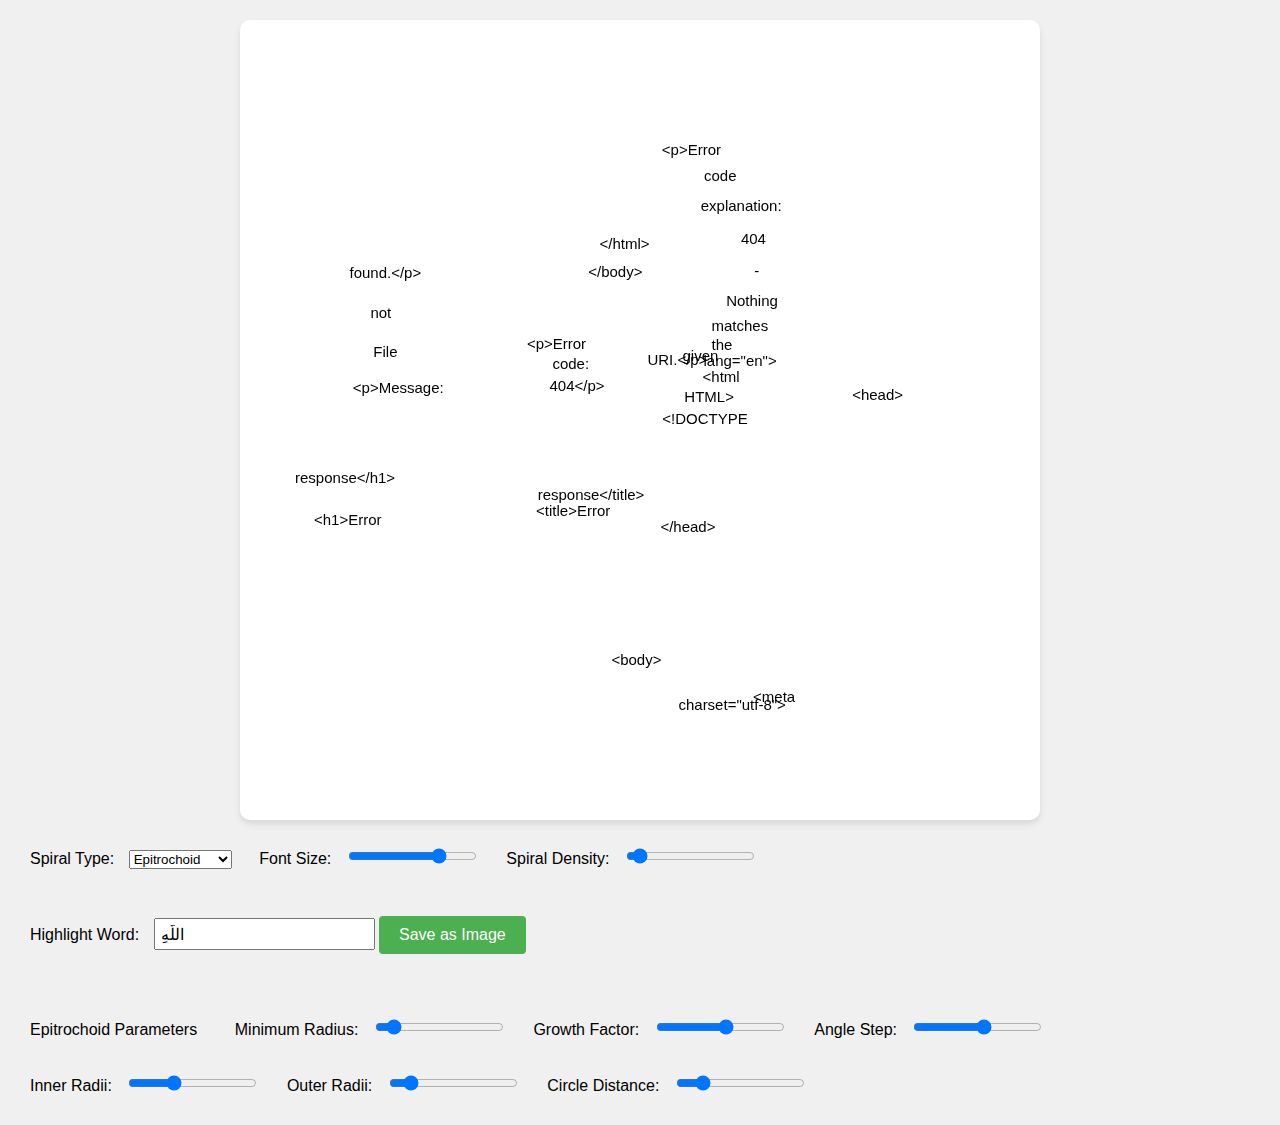
==== index.html @ fbb0de50 "add word highlighter and algorithm parameter controls" ====
<!DOCTYPE html>
<html>
  <head>
    <title>Quranic Text Spiral Visualization</title>
    <meta charset="UTF-8" />
    <meta name="author" content="Bilal Ghalib" />
    <meta name="viewport" content="width=device-width, initial-scale=1.0" />
    <link rel="stylesheet" href="style.css" />
    <script defer src="script.js"></script>
  </head>
  <body>
    <canvas id="canvas" width="800" height="800"></canvas>
    <div class="controls">
      <div>
        <label for="spiralType">Spiral Type:</label>
        <select id="spiralType" class="spiral-type">
          <!-- New three options -->
          <option value="fermat">fermat</option>
          <option value="spheres">Spheres</option>
          <option value="fibonacci">fibonacci</option>
          <!-- --------------- -->
          <option value="logarithmic">Logarithmic</option>
          <option value="archimedean">Archimedean</option>
          <option value="goldenMean">Golden Mean</option>
          <!-- Additional options -->
          <option value="rose">Rose</option>
          <option value="epitrochoid" selected="selected">Epitrochoid</option>
          <option value="hypotrochoid">Hypotrochoid</option>
        </select>
      </div>
      <div>
        <label for="fontSize">Font Size:</label>
        <input
          class="font-size"
          type="range"
          id="fontSize"
          min="1"
          max="20"
          step="1"
          value="15"
        />
      </div>
      <div>
        <label for="spiralDensity">Spiral Density:</label>
        <input
          class="spiral-density"
          type="range"
          id="spiralDensity"
          min="1"
          max="20"
          step="1"
          value="2"
        />
      </div>
      <div>
        <label for="highlightWord">Highlight Word:</label>
        <input
          type="text"
          class="highlight-word"
          id="highlightWord"
          value="اللَّهِ"
        />
        <button id="saveButton" class="save-to">Save as Image</button>
      </div>

      <!-- Rose Spiral Subcontrol -->
      <div class="rose-controls sub-controls" style="display:none;">
        <div>
          <label>Rose Spiral Parameters</label>
        </div>
        <div>
          <label for="roseMinimumRadius">Minimum Radius:</label>
          <input
            class="roseMinimumRadius"
            type="range"
            id="roseMinimumRadius"
            min="0"
            max="500"
            step="25"
            value="50"
          />
        </div>
        <div>
          <label for="roseGrowthFactor">Growth Factor:</label>
          <input
            class="roseGrowthFactor"
            type="range"
            id="roseGrowthFactor"
            min="0.001"
            max="0.01"
            step="0.001"
            value="0.006"
          />
        </div>
        <div>
          <label for="roseAngleStep">Angle Step:</label>
          <input
            class="roseAngleStep"
            type="range"
            id="roseAngleStep"
            min="0.001"
            max="0.01"
            step="0.001"
            value="0.006"
          />
        </div>
        <div>
          <label for="rosePetalCount">Petal Count:</label>
          <input
            class="rosePetalCount"
            type="range"
            id="rosePetalCount"
            min="1"
            max="10"
            step="1"
            value="4"
          />
        </div>
      </div>
      <!-- --------------- -->

      <!-- Epitrochoid Subcontrol -->
      <div class="epitrochoid-controls sub-controls" style="display:none;">
        <div>
          <label>Epitrochoid Parameters</label>
        </div>
        <div>
          <label for="epitrochoidMinimumRadius">Minimum Radius:</label>
          <input
            class="epitrochoidMinimumRadius"
            type="range"
            id="epitrochoidMinimumRadius"
            min="0"
            max="500"
            step="25"
            value="50"
          />
        </div>
        <div>
          <label for="epitrochoidGrowthFactor">Growth Factor:</label>
          <input
            class="epitrochoidGrowthFactor"
            type="range"
            id="epitrochoidGrowthFactor"
            min="0.001"
            max="0.01"
            step="0.001"
            value="0.006"
          />
        </div>
        <div>
          <label for="epitrochoidAngleStep">Angle Step:</label>
          <input
            class="epitrochoidAngleStep"
            type="range"
            id="epitrochoidAngleStep"
            min="0.001"
            max="0.01"
            step="0.001"
            value="0.006"
          />
        </div>
        <div>
          <label for="epitrochoidInnerRadii">Inner Radii:</label>
          <input
            class="epitrochoidInnerRadii"
            type="range"
            id="epitrochoidInnerRadii"
            min="0.2"
            max="2.0"
            step="0.2"
            value="0.8"
          />
        </div>
        <div>
          <label for="epitrochoidOuterRadii">Outer Radii:</label>
          <input
            class="epitrochoidOuterRadii"
            type="range"
            id="epitrochoidOuterRadii"
            min="2.0"
            max="10.0"
            step="1"
            value="3"
          />
        </div>
        <div>
          <label for="epitrochoidDistance">Circle Distance:</label>
          <input
            class="epitrochoidDistance"
            type="range"
            id="epitrochoidDistance"
            min="1"
            max="10"
            step="0.5"
            value="2.5"
          />
        </div>
      </div>
      <!-- --------------- -->

      <!-- Hypotrochoid Subcontrol -->
      <div class="hypotrochoid-controls sub-controls" style="display:none;">
        <div>
          <label>Hypotrochoid Parameters</label>
        </div>
        <div>
          <label for="hypotrochoidMinimumRadius">Minimum Radius:</label>
          <input
            class="hypotrochoidMinimumRadius"
            type="range"
            id="hypotrochoidMinimumRadius"
            min="0"
            max="500"
            step="25"
            value="50"
          />
        </div>
        <div>
          <label for="hypotrochoidGrowthFactor">Growth Factor:</label>
          <input
            class="hypotrochoidGrowthFactor"
            type="range"
            id="hypotrochoidGrowthFactor"
            min="0.001"
            max="0.01"
            step="0.001"
            value="0.006"
          />
        </div>
        <div>
          <label for="hypotrochoidAngleStep">Angle Step:</label>
          <input
            class="hypotrochoidAngleStep"
            type="range"
            id="hypotrochoidAngleStep"
            min="0.001"
            max="0.01"
            step="0.001"
            value="0.006"
          />
        </div>
        <div>
          <label for="hypotrochoidInnerRadii">Inner Radii:</label>
          <input
            class="hypotrochoidInnerRadii"
            type="range"
            id="hypotrochoidInnerRadii"
            min="0.2"
            max="2.0"
            step="0.2"
            value="0.8"
          />
        </div>
        <div>
          <label for="hypotrochoidOuterRadii">Outer Radii:</label>
          <input
            class="hypotrochoidOuterRadii"
            type="range"
            id="hypotrochoidOuterRadii"
            min="2.0"
            max="10.0"
            step="1"
            value="3"
          />
        </div>
        <div>
          <label for="hypotrochoidDistance">Circle Distance:</label>
          <input
            class="hypotrochoidDistance"
            type="range"
            id="hypotrochoidDistance"
            min="1"
            max="10"
            step="0.5"
            value="2.5"
          />
        </div>
      </div>
      <!-- --------------- -->
    </div>
  </body>
</html>
---- style.css ----
body {
  font-family: Arial, sans-serif;
  margin: 0;
  padding: 20px;
  background-color: #f0f0f0;
}

canvas {
  display: block;
  margin: 0 auto;
  background-color: white;
  border-radius: 10px;
  box-shadow: 0 4px 6px rgba(0, 0, 0, 0.1);
}
.controls, .sub-controls {
  margin-top: 20px;
  text-align: center;
  display: flex;
  flex-wrap: wrap;
  gap: 1.1rem;
  align-items: center;
}
.controls label {
  display: inline-block;
  margin: 10px;
}
.controls input[type="text"] {
  padding: 5px;
  font-size: 16px;
}

.controls button {
  padding: 10px 20px;
  margin: 20px 0;
  font-size: 16px;
  background-color: #4caf50;
  color: white;
  border: none;
  border-radius: 4px;
  cursor: pointer;
  transition: box-shadow, transform 0.2s ease-in;
}
button:hover {
  box-shadow: 3px 5px 9px #b9b9b9;
  transform: translateY(-0.2rem);
}

button:active {
  outline: none;
  border: none;
  transform: scale(0.95);
}

/* media queries */
/* under 850px */

@media screen and (max-width: 53.125em) {
  body {
    padding: 0;
    overflow-x: hidden;
  }
  canvas {
    width: 100vw;
  }
}
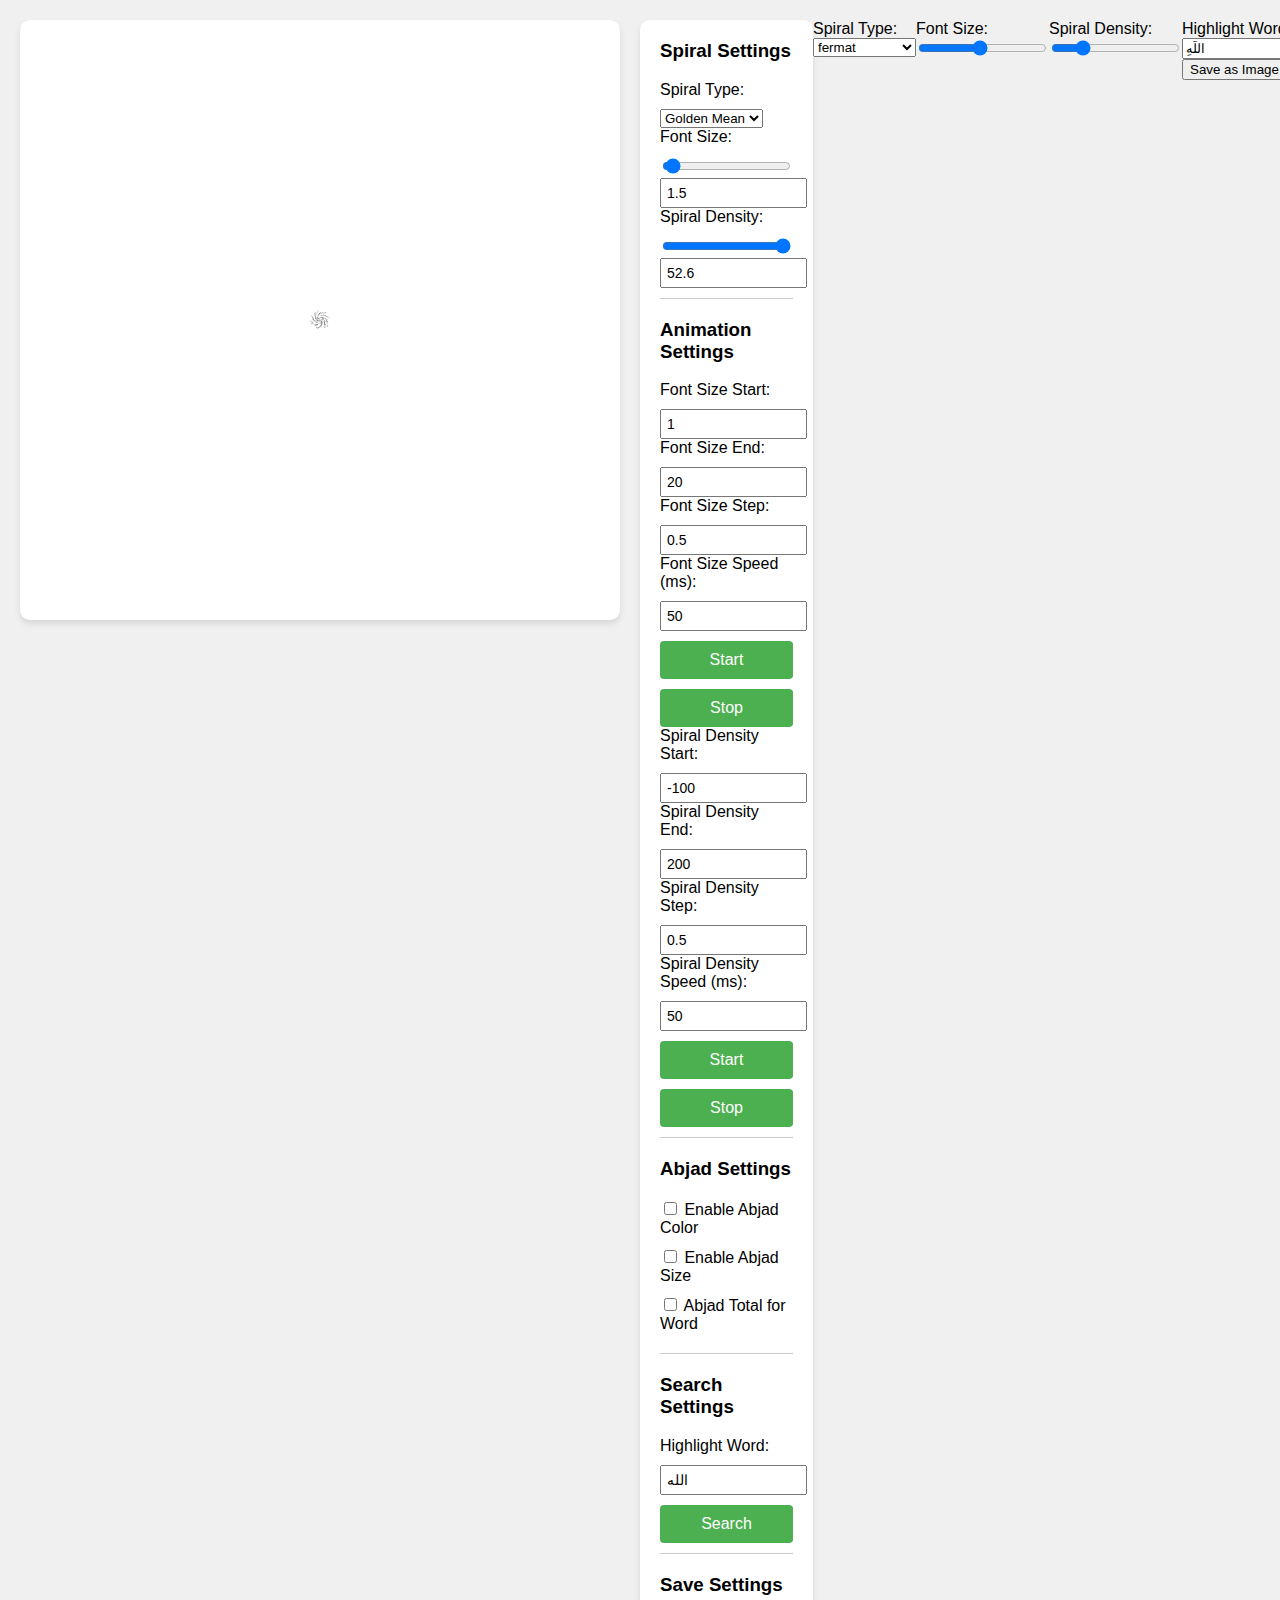
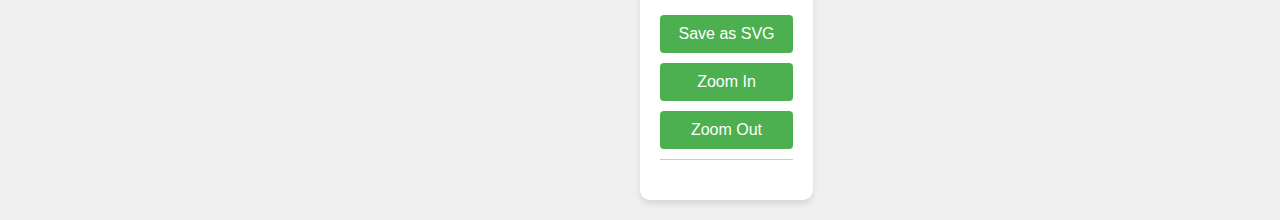
==== commit 1c58abfc: "working version with animations" ====
--- a/index.html
+++ b/index.html
@@ -1,16 +1,93 @@
+<!DOCTYPE html>
+<html>
+<head>
+  <title>Quranic Text Spiral Visualization</title>
+  <meta charset="UTF-8">
+  <script defer src="script.js"></script>
+  <meta name="author" content="Bilal Ghalib" />
+  <meta name="viewport" content="initial-scale=1.0" />
+  <link rel="stylesheet" href="style.css" />
+</head>
+<body>
+  <canvas id="canvas" width="600" height="600"></canvas>
+  <div class="controls">
+    <div class="drawer">
+      <h3>Spiral Settings</h3>
+      <label for="spiralType">Spiral Type:</label>
+      <select id="spiralType">
+        <option value="logarithmic">Logarithmic</option>
+        <option value="archimedean">Archimedean</option>
+        <option value="goldenMean" selected>Golden Mean</option>
+        <option value="fibonacci">Fibonacci</option>
+      </select>
+      <label for="fontSize">Font Size:</label>
+      <input type="range" id="fontSize" min="1" max="20" step="0.5" value="1.5">
+      <input type="text" id="fontSizeText" value="1.5" size="2">
+      <label for="spiralDensity">Spiral Density:</label>
+      <input type="range" id="spiralDensity" min="1" max="20" step="0.5" value="52.6">
+      <input type="text" id="spiralDensityText" value="52.6" size="2">
+    </div>
+    <div class="drawer">
+      <h3>Animation Settings</h3>
+      <label for="fontSizeStart">Font Size Start:</label>
+      <input type="number" id="fontSizeStart" min="1" max="20" step="0.5" value="1">
+      <label for="fontSizeEnd">Font Size End:</label>
+      <input type="number" id="fontSizeEnd" min="1" max="20" step="0.5" value="20">
+      <label for="fontSizeStep">Font Size Step:</label>
+      <input type="number" id="fontSizeStep" min="0.1" max="5" step="0.1" value="0.5">
+      <label for="fontSizeSpeed">Font Size Speed (ms):</label>
+      <input type="number" id="fontSizeSpeed" min="10" max="1000" step="10" value="50">
+      <button id="fontSizeAnimationStart">Start</button>
+      <button id="fontSizeAnimationStop">Stop</button>
+      <label for="spiralDensityStart">Spiral Density Start:</label>
+      <input type="number" id="spiralDensityStart" min="1" max="20" step="0.5" value="-100">
+      <label for="spiralDensityEnd">Spiral Density End:</label>
+      <input type="number" id="spiralDensityEnd" min="1" max="20" step="0.5" value="200">
+      <label for="spiralDensityStep">Spiral Density Step:</label>
+      <input type="number" id="spiralDensityStep" min="0.1" max="5" step="0.1" value="0.5">
+      <label for="spiralDensitySpeed">Spiral Density Speed (ms):</label>
+      <input type="number" id="spiralDensitySpeed" min="10" max="1000" step="10" value="50">
+      <button id="spiralDensityAnimationStart">Start</button>
+      <button id="spiralDensityAnimationStop">Stop</button>
+    </div>
+    <div class="drawer">
+      <h3>Abjad Settings</h3>
+      <label for="abjadColor">
+        <input type="checkbox" id="abjadColor"> Enable Abjad Color
+      </label>
+      <label for="abjadSize">
+        <input type="checkbox" id="abjadSize"> Enable Abjad Size
+      </label>
+      <label for="abjadWordTotal">
+        <input type="checkbox" id="abjadWordTotal"> Abjad Total for Word
+      </label>
+    </div>
+    <div class="drawer">
+      <h3>Search Settings</h3>
+      <label for="highlightWord">Highlight Word:</label>
+      <input type="text" id="highlightWord" value="الله">
+      <button id="searchButton">Search</button>
+    </div>
+    <div class="drawer">
+      <h3>Save Settings</h3>
+      <button id="saveButton">Save as SVG</button>
+      <button id="zoomInButton">Zoom In</button>
+      <button id="zoomOutButton">Zoom Out</button>
+    </div>
+  </div>
+ </body> </html> 
+
+
+
+
+
+
 <!DOCTYPE html>
 <html>
   <head>
     <title>Quranic Text Spiral Visualization</title>
     <meta charset="UTF-8" />
-    <meta name="author" content="Bilal Ghalib" />
-    <meta name="viewport" content="width=device-width, initial-scale=1.0" />
-    <link rel="stylesheet" href="style.css" />
-    <script defer src="script.js"></script>
-  </head>
-  <body>
-    <canvas id="canvas" width="800" height="800"></canvas>
-    <div class="controls">
+
       <div>
         <label for="spiralType">Spiral Type:</label>
         <select id="spiralType" class="spiral-type">
@@ -24,7 +101,7 @@
           <option value="goldenMean">Golden Mean</option>
           <!-- Additional options -->
           <option value="rose">Rose</option>
-          <option value="epitrochoid" selected="selected">Epitrochoid</option>
+          <option value="epitrochoid">Epitrochoid</option>
           <option value="hypotrochoid">Hypotrochoid</option>
         </select>
       </div>
@@ -37,7 +114,7 @@
           min="1"
           max="20"
           step="1"
-          value="15"
+          value="10"
         />
       </div>
       <div>
@@ -49,7 +126,7 @@
           min="1"
           max="20"
           step="1"
-          value="2"
+          value="5"
         />
       </div>
       <div>
@@ -62,222 +139,6 @@
         />
         <button id="saveButton" class="save-to">Save as Image</button>
       </div>
-
-      <!-- Rose Spiral Subcontrol -->
-      <div class="rose-controls sub-controls" style="display:none;">
-        <div>
-          <label>Rose Spiral Parameters</label>
-        </div>
-        <div>
-          <label for="roseMinimumRadius">Minimum Radius:</label>
-          <input
-            class="roseMinimumRadius"
-            type="range"
-            id="roseMinimumRadius"
-            min="0"
-            max="500"
-            step="25"
-            value="50"
-          />
-        </div>
-        <div>
-          <label for="roseGrowthFactor">Growth Factor:</label>
-          <input
-            class="roseGrowthFactor"
-            type="range"
-            id="roseGrowthFactor"
-            min="0.001"
-            max="0.01"
-            step="0.001"
-            value="0.006"
-          />
-        </div>
-        <div>
-          <label for="roseAngleStep">Angle Step:</label>
-          <input
-            class="roseAngleStep"
-            type="range"
-            id="roseAngleStep"
-            min="0.001"
-            max="0.01"
-            step="0.001"
-            value="0.006"
-          />
-        </div>
-        <div>
-          <label for="rosePetalCount">Petal Count:</label>
-          <input
-            class="rosePetalCount"
-            type="range"
-            id="rosePetalCount"
-            min="1"
-            max="10"
-            step="1"
-            value="4"
-          />
-        </div>
-      </div>
-      <!-- --------------- -->
-
-      <!-- Epitrochoid Subcontrol -->
-      <div class="epitrochoid-controls sub-controls" style="display:none;">
-        <div>
-          <label>Epitrochoid Parameters</label>
-        </div>
-        <div>
-          <label for="epitrochoidMinimumRadius">Minimum Radius:</label>
-          <input
-            class="epitrochoidMinimumRadius"
-            type="range"
-            id="epitrochoidMinimumRadius"
-            min="0"
-            max="500"
-            step="25"
-            value="50"
-          />
-        </div>
-        <div>
-          <label for="epitrochoidGrowthFactor">Growth Factor:</label>
-          <input
-            class="epitrochoidGrowthFactor"
-            type="range"
-            id="epitrochoidGrowthFactor"
-            min="0.001"
-            max="0.01"
-            step="0.001"
-            value="0.006"
-          />
-        </div>
-        <div>
-          <label for="epitrochoidAngleStep">Angle Step:</label>
-          <input
-            class="epitrochoidAngleStep"
-            type="range"
-            id="epitrochoidAngleStep"
-            min="0.001"
-            max="0.01"
-            step="0.001"
-            value="0.006"
-          />
-        </div>
-        <div>
-          <label for="epitrochoidInnerRadii">Inner Radii:</label>
-          <input
-            class="epitrochoidInnerRadii"
-            type="range"
-            id="epitrochoidInnerRadii"
-            min="0.2"
-            max="2.0"
-            step="0.2"
-            value="0.8"
-          />
-        </div>
-        <div>
-          <label for="epitrochoidOuterRadii">Outer Radii:</label>
-          <input
-            class="epitrochoidOuterRadii"
-            type="range"
-            id="epitrochoidOuterRadii"
-            min="2.0"
-            max="10.0"
-            step="1"
-            value="3"
-          />
-        </div>
-        <div>
-          <label for="epitrochoidDistance">Circle Distance:</label>
-          <input
-            class="epitrochoidDistance"
-            type="range"
-            id="epitrochoidDistance"
-            min="1"
-            max="10"
-            step="0.5"
-            value="2.5"
-          />
-        </div>
-      </div>
-      <!-- --------------- -->
-
-      <!-- Hypotrochoid Subcontrol -->
-      <div class="hypotrochoid-controls sub-controls" style="display:none;">
-        <div>
-          <label>Hypotrochoid Parameters</label>
-        </div>
-        <div>
-          <label for="hypotrochoidMinimumRadius">Minimum Radius:</label>
-          <input
-            class="hypotrochoidMinimumRadius"
-            type="range"
-            id="hypotrochoidMinimumRadius"
-            min="0"
-            max="500"
-            step="25"
-            value="50"
-          />
-        </div>
-        <div>
-          <label for="hypotrochoidGrowthFactor">Growth Factor:</label>
-          <input
-            class="hypotrochoidGrowthFactor"
-            type="range"
-            id="hypotrochoidGrowthFactor"
-            min="0.001"
-            max="0.01"
-            step="0.001"
-            value="0.006"
-          />
-        </div>
-        <div>
-          <label for="hypotrochoidAngleStep">Angle Step:</label>
-          <input
-            class="hypotrochoidAngleStep"
-            type="range"
-            id="hypotrochoidAngleStep"
-            min="0.001"
-            max="0.01"
-            step="0.001"
-            value="0.006"
-          />
-        </div>
-        <div>
-          <label for="hypotrochoidInnerRadii">Inner Radii:</label>
-          <input
-            class="hypotrochoidInnerRadii"
-            type="range"
-            id="hypotrochoidInnerRadii"
-            min="0.2"
-            max="2.0"
-            step="0.2"
-            value="0.8"
-          />
-        </div>
-        <div>
-          <label for="hypotrochoidOuterRadii">Outer Radii:</label>
-          <input
-            class="hypotrochoidOuterRadii"
-            type="range"
-            id="hypotrochoidOuterRadii"
-            min="2.0"
-            max="10.0"
-            step="1"
-            value="3"
-          />
-        </div>
-        <div>
-          <label for="hypotrochoidDistance">Circle Distance:</label>
-          <input
-            class="hypotrochoidDistance"
-            type="range"
-            id="hypotrochoidDistance"
-            min="1"
-            max="10"
-            step="0.5"
-            value="2.5"
-          />
-        </div>
-      </div>
-      <!-- --------------- -->
     </div>
   </body>
 </html>
--- a/style.css
+++ b/style.css
@@ -3,63 +3,51 @@
   margin: 0;
   padding: 20px;
   background-color: #f0f0f0;
+  display: flex;
 }
-
 canvas {
-  display: block;
-  margin: 0 auto;
   background-color: white;
   border-radius: 10px;
   box-shadow: 0 4px 6px rgba(0, 0, 0, 0.1);
+  width: 600px;
+  height: 600px;
 }
-.controls, .sub-controls {
-  margin-top: 20px;
-  text-align: center;
-  display: flex;
-  flex-wrap: wrap;
-  gap: 1.1rem;
-  align-items: center;
+.controls {
+  margin-left: 20px;
+  padding: 20px;
+  background-color: white;
+  border-radius: 10px;
+  box-shadow: 0 4px 6px rgba(0, 0, 0, 0.1);
+  width: 300px;
+}
+.controls h3 {
+  margin-top: 0;
+  cursor: pointer;
+}
+.controls .drawer {
+  margin-bottom: 20px;
+  border-bottom: 1px solid #ccc;
+  padding-bottom: 10px;
 }
 .controls label {
-  display: inline-block;
-  margin: 10px;
+  display: block;
+  margin-bottom: 10px;
 }
-.controls input[type="text"] {
+.controls input[type="text"],
+.controls input[type="number"] {
+  width: 100%;
   padding: 5px;
+  font-size: 14px;
+}
+.controls button {
+  display: block;
+  width: 100%;
+  padding: 10px;
+  margin-top: 10px;
   font-size: 16px;
-}
-
-.controls button {
-  padding: 10px 20px;
-  margin: 20px 0;
-  font-size: 16px;
-  background-color: #4caf50;
+  background-color: #4CAF50;
   color: white;
   border: none;
   border-radius: 4px;
   cursor: pointer;
-  transition: box-shadow, transform 0.2s ease-in;
-}
-button:hover {
-  box-shadow: 3px 5px 9px #b9b9b9;
-  transform: translateY(-0.2rem);
-}
-
-button:active {
-  outline: none;
-  border: none;
-  transform: scale(0.95);
-}
-
-/* media queries */
-/* under 850px */
-
-@media screen and (max-width: 53.125em) {
-  body {
-    padding: 0;
-    overflow-x: hidden;
-  }
-  canvas {
-    width: 100vw;
-  }
-}
+}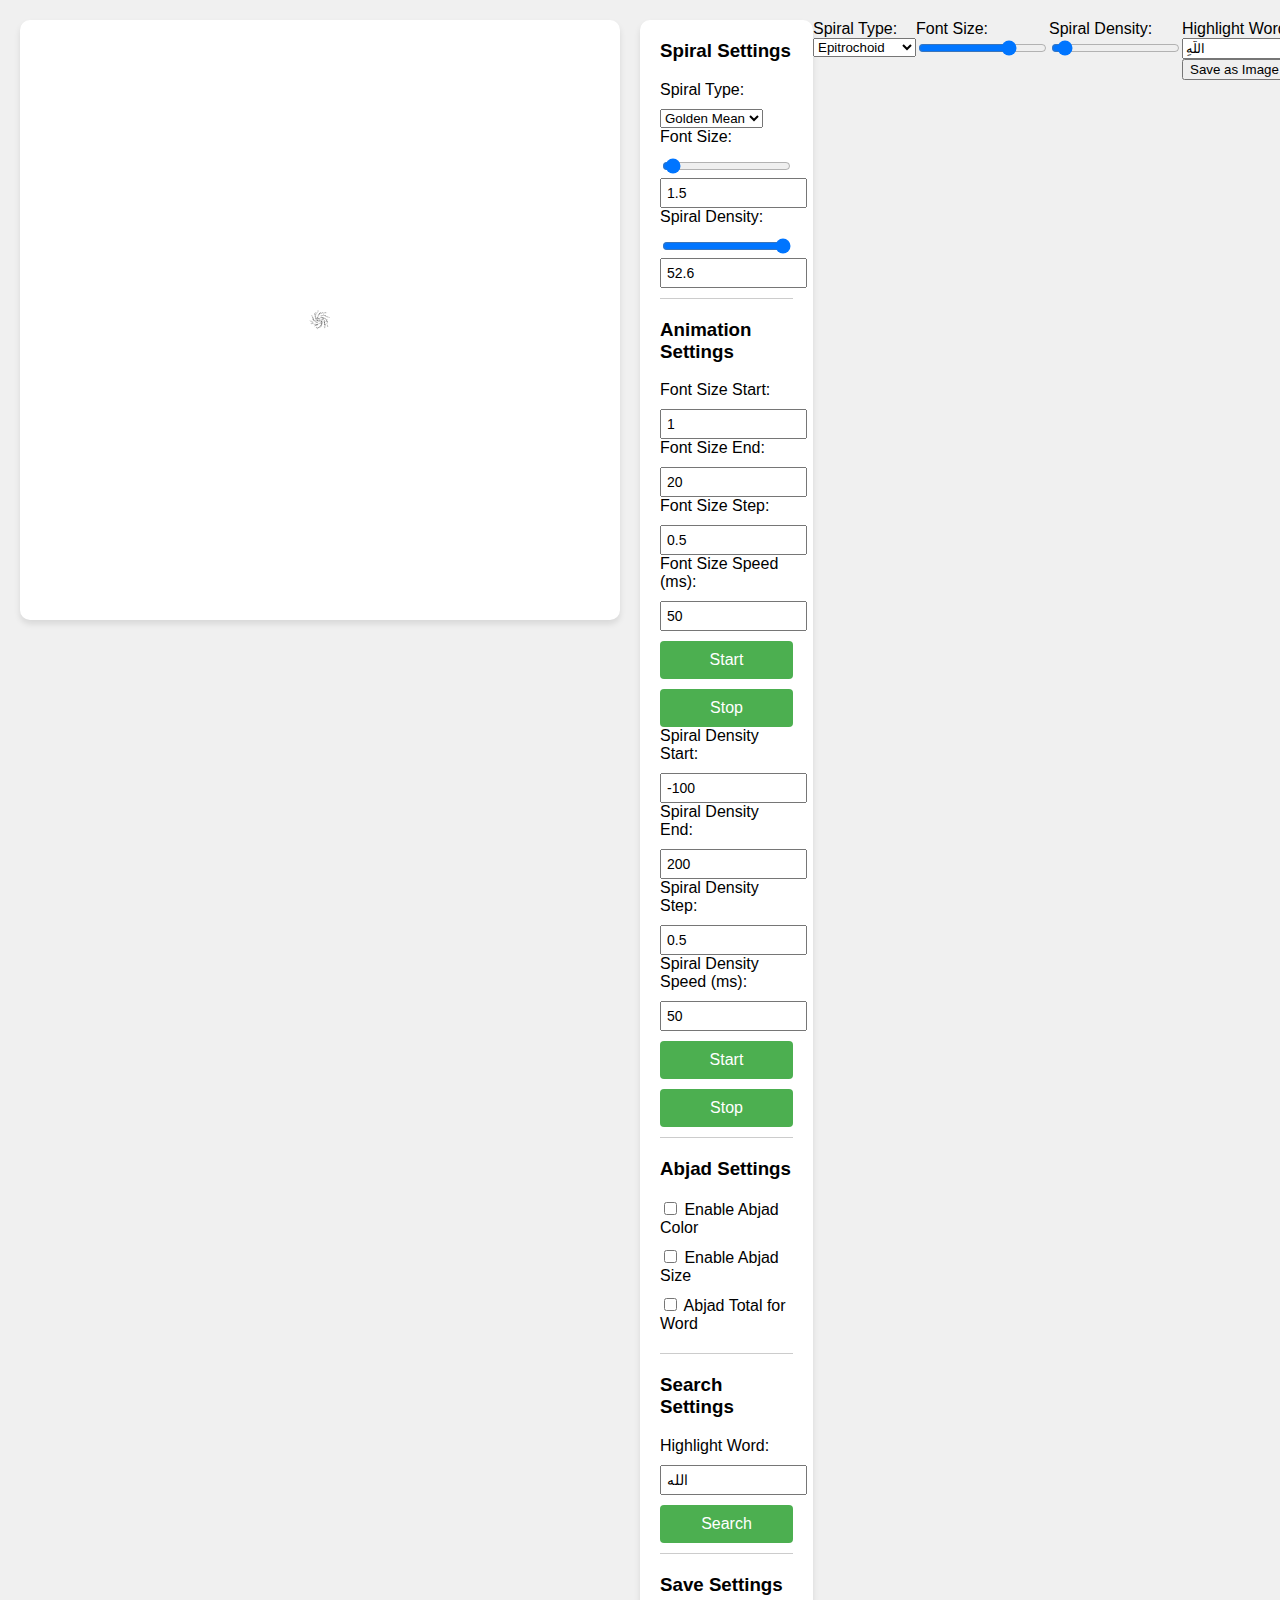
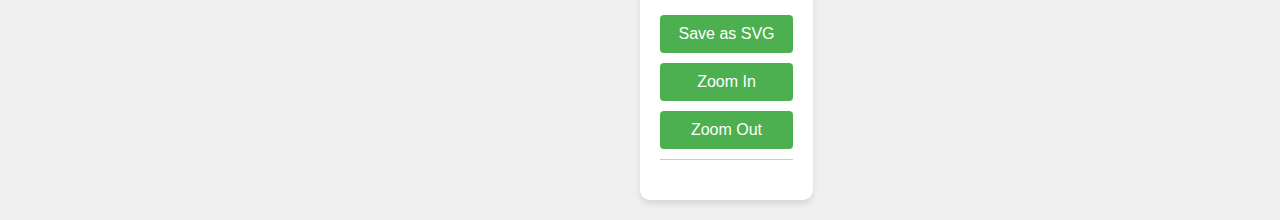
==== commit 31264628: "Merge pull request #3 from bilalghalib/animation-branch" ====
--- a/index.html
+++ b/index.html
@@ -101,7 +101,7 @@
           <option value="goldenMean">Golden Mean</option>
           <!-- Additional options -->
           <option value="rose">Rose</option>
-          <option value="epitrochoid">Epitrochoid</option>
+          <option value="epitrochoid" selected="selected">Epitrochoid</option>
           <option value="hypotrochoid">Hypotrochoid</option>
         </select>
       </div>
@@ -114,7 +114,7 @@
           min="1"
           max="20"
           step="1"
-          value="10"
+          value="15"
         />
       </div>
       <div>
@@ -126,7 +126,7 @@
           min="1"
           max="20"
           step="1"
-          value="5"
+          value="2"
         />
       </div>
       <div>
@@ -139,6 +139,222 @@
         />
         <button id="saveButton" class="save-to">Save as Image</button>
       </div>
+
+      <!-- Rose Spiral Subcontrol -->
+      <div class="rose-controls sub-controls" style="display:none;">
+        <div>
+          <label>Rose Spiral Parameters</label>
+        </div>
+        <div>
+          <label for="roseMinimumRadius">Minimum Radius:</label>
+          <input
+            class="roseMinimumRadius"
+            type="range"
+            id="roseMinimumRadius"
+            min="0"
+            max="500"
+            step="25"
+            value="50"
+          />
+        </div>
+        <div>
+          <label for="roseGrowthFactor">Growth Factor:</label>
+          <input
+            class="roseGrowthFactor"
+            type="range"
+            id="roseGrowthFactor"
+            min="0.001"
+            max="0.01"
+            step="0.001"
+            value="0.006"
+          />
+        </div>
+        <div>
+          <label for="roseAngleStep">Angle Step:</label>
+          <input
+            class="roseAngleStep"
+            type="range"
+            id="roseAngleStep"
+            min="0.001"
+            max="0.01"
+            step="0.001"
+            value="0.006"
+          />
+        </div>
+        <div>
+          <label for="rosePetalCount">Petal Count:</label>
+          <input
+            class="rosePetalCount"
+            type="range"
+            id="rosePetalCount"
+            min="1"
+            max="10"
+            step="1"
+            value="4"
+          />
+        </div>
+      </div>
+      <!-- --------------- -->
+
+      <!-- Epitrochoid Subcontrol -->
+      <div class="epitrochoid-controls sub-controls" style="display:none;">
+        <div>
+          <label>Epitrochoid Parameters</label>
+        </div>
+        <div>
+          <label for="epitrochoidMinimumRadius">Minimum Radius:</label>
+          <input
+            class="epitrochoidMinimumRadius"
+            type="range"
+            id="epitrochoidMinimumRadius"
+            min="0"
+            max="500"
+            step="25"
+            value="50"
+          />
+        </div>
+        <div>
+          <label for="epitrochoidGrowthFactor">Growth Factor:</label>
+          <input
+            class="epitrochoidGrowthFactor"
+            type="range"
+            id="epitrochoidGrowthFactor"
+            min="0.001"
+            max="0.01"
+            step="0.001"
+            value="0.006"
+          />
+        </div>
+        <div>
+          <label for="epitrochoidAngleStep">Angle Step:</label>
+          <input
+            class="epitrochoidAngleStep"
+            type="range"
+            id="epitrochoidAngleStep"
+            min="0.001"
+            max="0.01"
+            step="0.001"
+            value="0.006"
+          />
+        </div>
+        <div>
+          <label for="epitrochoidInnerRadii">Inner Radii:</label>
+          <input
+            class="epitrochoidInnerRadii"
+            type="range"
+            id="epitrochoidInnerRadii"
+            min="0.2"
+            max="2.0"
+            step="0.2"
+            value="0.8"
+          />
+        </div>
+        <div>
+          <label for="epitrochoidOuterRadii">Outer Radii:</label>
+          <input
+            class="epitrochoidOuterRadii"
+            type="range"
+            id="epitrochoidOuterRadii"
+            min="2.0"
+            max="10.0"
+            step="1"
+            value="3"
+          />
+        </div>
+        <div>
+          <label for="epitrochoidDistance">Circle Distance:</label>
+          <input
+            class="epitrochoidDistance"
+            type="range"
+            id="epitrochoidDistance"
+            min="1"
+            max="10"
+            step="0.5"
+            value="2.5"
+          />
+        </div>
+      </div>
+      <!-- --------------- -->
+
+      <!-- Hypotrochoid Subcontrol -->
+      <div class="hypotrochoid-controls sub-controls" style="display:none;">
+        <div>
+          <label>Hypotrochoid Parameters</label>
+        </div>
+        <div>
+          <label for="hypotrochoidMinimumRadius">Minimum Radius:</label>
+          <input
+            class="hypotrochoidMinimumRadius"
+            type="range"
+            id="hypotrochoidMinimumRadius"
+            min="0"
+            max="500"
+            step="25"
+            value="50"
+          />
+        </div>
+        <div>
+          <label for="hypotrochoidGrowthFactor">Growth Factor:</label>
+          <input
+            class="hypotrochoidGrowthFactor"
+            type="range"
+            id="hypotrochoidGrowthFactor"
+            min="0.001"
+            max="0.01"
+            step="0.001"
+            value="0.006"
+          />
+        </div>
+        <div>
+          <label for="hypotrochoidAngleStep">Angle Step:</label>
+          <input
+            class="hypotrochoidAngleStep"
+            type="range"
+            id="hypotrochoidAngleStep"
+            min="0.001"
+            max="0.01"
+            step="0.001"
+            value="0.006"
+          />
+        </div>
+        <div>
+          <label for="hypotrochoidInnerRadii">Inner Radii:</label>
+          <input
+            class="hypotrochoidInnerRadii"
+            type="range"
+            id="hypotrochoidInnerRadii"
+            min="0.2"
+            max="2.0"
+            step="0.2"
+            value="0.8"
+          />
+        </div>
+        <div>
+          <label for="hypotrochoidOuterRadii">Outer Radii:</label>
+          <input
+            class="hypotrochoidOuterRadii"
+            type="range"
+            id="hypotrochoidOuterRadii"
+            min="2.0"
+            max="10.0"
+            step="1"
+            value="3"
+          />
+        </div>
+        <div>
+          <label for="hypotrochoidDistance">Circle Distance:</label>
+          <input
+            class="hypotrochoidDistance"
+            type="range"
+            id="hypotrochoidDistance"
+            min="1"
+            max="10"
+            step="0.5"
+            value="2.5"
+          />
+        </div>
+      </div>
+      <!-- --------------- -->
     </div>
   </body>
 </html>
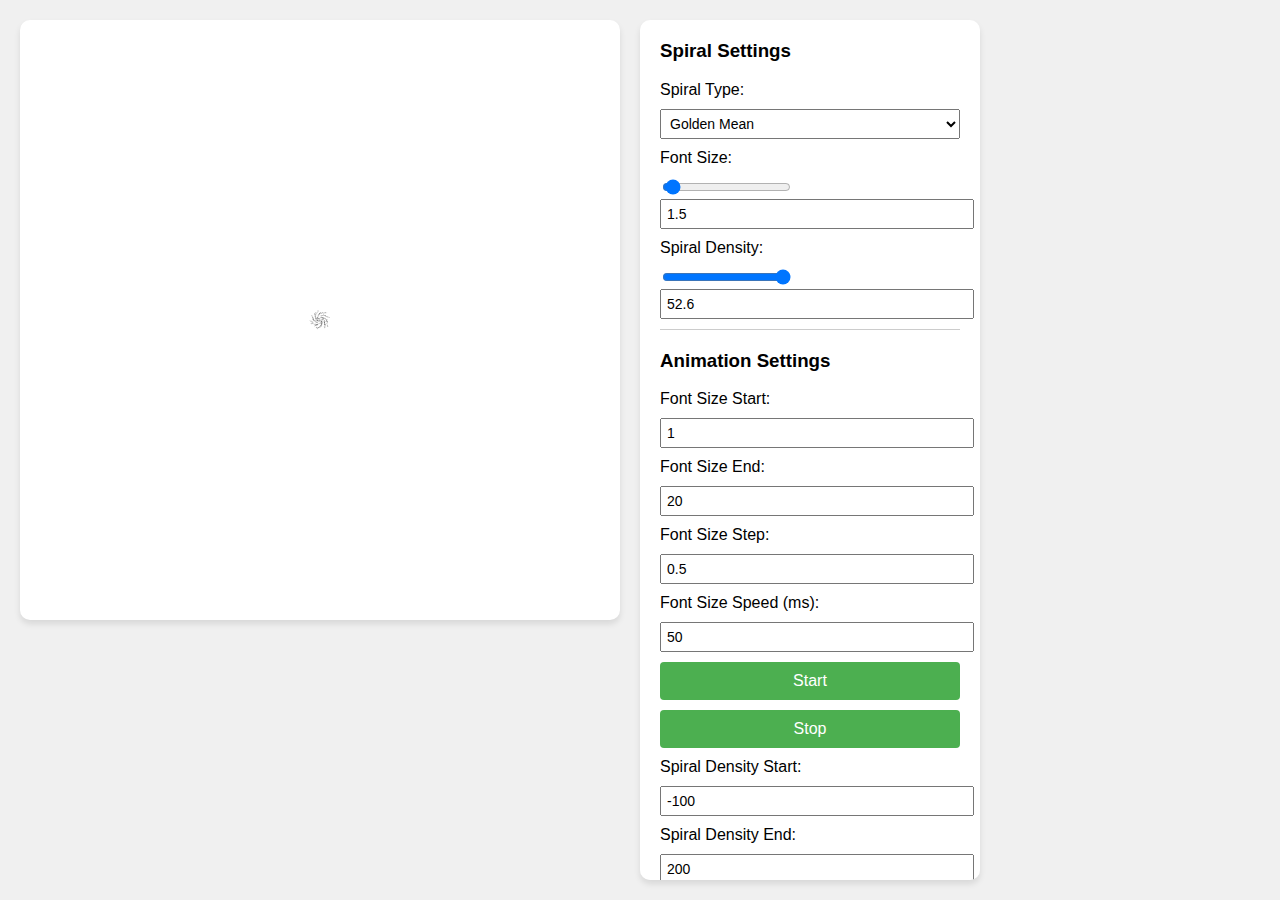
==== commit 80613497: "Merge pull request #5 from aminusia/main" ====
--- a/index.html
+++ b/index.html
@@ -19,6 +19,9 @@
         <option value="archimedean">Archimedean</option>
         <option value="goldenMean" selected>Golden Mean</option>
         <option value="fibonacci">Fibonacci</option>
+        <option value="rose">Rose</option>
+        <option value="epitrochoid">Epitrochoid</option>
+        <option value="hypotrochoid">Hypotrochoid</option>
       </select>
       <label for="fontSize">Font Size:</label>
       <input type="range" id="fontSize" min="1" max="20" step="0.5" value="1.5">
@@ -26,6 +29,34 @@
       <label for="spiralDensity">Spiral Density:</label>
       <input type="range" id="spiralDensity" min="1" max="20" step="0.5" value="52.6">
       <input type="text" id="spiralDensityText" value="52.6" size="2">
+    </div>
+    <div class="drawer subdrawer hidden" id="roseSettings">
+      <h3>Rose Spiral Settings</h3>
+      <label for="roseMinimumRadius">Minimum Radius: </label>
+      <input type="number" id="roseMinimumRadius" min="0" max="500" step="10" value="50">
+      <label for="rosePetalCount">Petal Count: </label>
+      <input type="number" id="rosePetalCount" min="1" max="10" step="1" value="4">
+      <label for="roseGrowthFactor">Growth Factor: </label>
+      <input type="number" id="roseGrowthFactor" min="0.01" max="1" step="0.01" value="0.01">
+      <label for="roseAngleStep">Angle Step: </label>
+      <input type="number" id="roseAngleStep" min="0.01" max="1" step="0.01" value="0.1">
+      <button id="roseSettingsUpdate">Update</button>
+    </div>
+    <div class="drawer subdrawer hidden" id="trochoidSettings">
+      <h3>Epitrochoid & Hypotrochoid Settings</h3>
+      <label for="trochoidMinimumRadius">Minimum Radius: </label>
+      <input type="number" id="trochoidMinimumRadius" min="0" max="500" step="10" value="0">
+      <label for="trochoidGrowthFactor">Growth Factor: </label>
+      <input type="number" id="trochoidGrowthFactor" min="0.00001" max="0.001" step="0.00001" value="0.00006">
+      <label for="trochoidAngleStep">Angle Step: </label>
+      <input type="number" id="trochoidAngleStep" min="0.01" max="1" step="0.01" value="0.1">
+      <label for="trochoidInnerRadii">Inner Radii: </label>
+      <input type="number" id="trochoidInnerRadii" min="0.1" max="1" step="0.1" value="0.8">
+      <label for="trochoidOuterRadii">Outer Radii: </label>
+      <input type="number" id="trochoidOuterRadii" min="1" max="3" step="0.01" value="2">
+      <label for="trochoidDistance">Circle Distance: </label>
+      <input type="number" id="trochoidDistance" min="3" max="10" step="1" value="3">
+      <button id="trochoidSettingsUpdate">Update</button>
     </div>
     <div class="drawer">
       <h3>Animation Settings</h3>
@@ -75,286 +106,5 @@
       <button id="zoomOutButton">Zoom Out</button>
     </div>
   </div>
- </body> </html> 
-
-
-
-
-
-
-<!DOCTYPE html>
-<html>
-  <head>
-    <title>Quranic Text Spiral Visualization</title>
-    <meta charset="UTF-8" />
-
-      <div>
-        <label for="spiralType">Spiral Type:</label>
-        <select id="spiralType" class="spiral-type">
-          <!-- New three options -->
-          <option value="fermat">fermat</option>
-          <option value="spheres">Spheres</option>
-          <option value="fibonacci">fibonacci</option>
-          <!-- --------------- -->
-          <option value="logarithmic">Logarithmic</option>
-          <option value="archimedean">Archimedean</option>
-          <option value="goldenMean">Golden Mean</option>
-          <!-- Additional options -->
-          <option value="rose">Rose</option>
-          <option value="epitrochoid" selected="selected">Epitrochoid</option>
-          <option value="hypotrochoid">Hypotrochoid</option>
-        </select>
-      </div>
-      <div>
-        <label for="fontSize">Font Size:</label>
-        <input
-          class="font-size"
-          type="range"
-          id="fontSize"
-          min="1"
-          max="20"
-          step="1"
-          value="15"
-        />
-      </div>
-      <div>
-        <label for="spiralDensity">Spiral Density:</label>
-        <input
-          class="spiral-density"
-          type="range"
-          id="spiralDensity"
-          min="1"
-          max="20"
-          step="1"
-          value="2"
-        />
-      </div>
-      <div>
-        <label for="highlightWord">Highlight Word:</label>
-        <input
-          type="text"
-          class="highlight-word"
-          id="highlightWord"
-          value="اللَّهِ"
-        />
-        <button id="saveButton" class="save-to">Save as Image</button>
-      </div>
-
-      <!-- Rose Spiral Subcontrol -->
-      <div class="rose-controls sub-controls" style="display:none;">
-        <div>
-          <label>Rose Spiral Parameters</label>
-        </div>
-        <div>
-          <label for="roseMinimumRadius">Minimum Radius:</label>
-          <input
-            class="roseMinimumRadius"
-            type="range"
-            id="roseMinimumRadius"
-            min="0"
-            max="500"
-            step="25"
-            value="50"
-          />
-        </div>
-        <div>
-          <label for="roseGrowthFactor">Growth Factor:</label>
-          <input
-            class="roseGrowthFactor"
-            type="range"
-            id="roseGrowthFactor"
-            min="0.001"
-            max="0.01"
-            step="0.001"
-            value="0.006"
-          />
-        </div>
-        <div>
-          <label for="roseAngleStep">Angle Step:</label>
-          <input
-            class="roseAngleStep"
-            type="range"
-            id="roseAngleStep"
-            min="0.001"
-            max="0.01"
-            step="0.001"
-            value="0.006"
-          />
-        </div>
-        <div>
-          <label for="rosePetalCount">Petal Count:</label>
-          <input
-            class="rosePetalCount"
-            type="range"
-            id="rosePetalCount"
-            min="1"
-            max="10"
-            step="1"
-            value="4"
-          />
-        </div>
-      </div>
-      <!-- --------------- -->
-
-      <!-- Epitrochoid Subcontrol -->
-      <div class="epitrochoid-controls sub-controls" style="display:none;">
-        <div>
-          <label>Epitrochoid Parameters</label>
-        </div>
-        <div>
-          <label for="epitrochoidMinimumRadius">Minimum Radius:</label>
-          <input
-            class="epitrochoidMinimumRadius"
-            type="range"
-            id="epitrochoidMinimumRadius"
-            min="0"
-            max="500"
-            step="25"
-            value="50"
-          />
-        </div>
-        <div>
-          <label for="epitrochoidGrowthFactor">Growth Factor:</label>
-          <input
-            class="epitrochoidGrowthFactor"
-            type="range"
-            id="epitrochoidGrowthFactor"
-            min="0.001"
-            max="0.01"
-            step="0.001"
-            value="0.006"
-          />
-        </div>
-        <div>
-          <label for="epitrochoidAngleStep">Angle Step:</label>
-          <input
-            class="epitrochoidAngleStep"
-            type="range"
-            id="epitrochoidAngleStep"
-            min="0.001"
-            max="0.01"
-            step="0.001"
-            value="0.006"
-          />
-        </div>
-        <div>
-          <label for="epitrochoidInnerRadii">Inner Radii:</label>
-          <input
-            class="epitrochoidInnerRadii"
-            type="range"
-            id="epitrochoidInnerRadii"
-            min="0.2"
-            max="2.0"
-            step="0.2"
-            value="0.8"
-          />
-        </div>
-        <div>
-          <label for="epitrochoidOuterRadii">Outer Radii:</label>
-          <input
-            class="epitrochoidOuterRadii"
-            type="range"
-            id="epitrochoidOuterRadii"
-            min="2.0"
-            max="10.0"
-            step="1"
-            value="3"
-          />
-        </div>
-        <div>
-          <label for="epitrochoidDistance">Circle Distance:</label>
-          <input
-            class="epitrochoidDistance"
-            type="range"
-            id="epitrochoidDistance"
-            min="1"
-            max="10"
-            step="0.5"
-            value="2.5"
-          />
-        </div>
-      </div>
-      <!-- --------------- -->
-
-      <!-- Hypotrochoid Subcontrol -->
-      <div class="hypotrochoid-controls sub-controls" style="display:none;">
-        <div>
-          <label>Hypotrochoid Parameters</label>
-        </div>
-        <div>
-          <label for="hypotrochoidMinimumRadius">Minimum Radius:</label>
-          <input
-            class="hypotrochoidMinimumRadius"
-            type="range"
-            id="hypotrochoidMinimumRadius"
-            min="0"
-            max="500"
-            step="25"
-            value="50"
-          />
-        </div>
-        <div>
-          <label for="hypotrochoidGrowthFactor">Growth Factor:</label>
-          <input
-            class="hypotrochoidGrowthFactor"
-            type="range"
-            id="hypotrochoidGrowthFactor"
-            min="0.001"
-            max="0.01"
-            step="0.001"
-            value="0.006"
-          />
-        </div>
-        <div>
-          <label for="hypotrochoidAngleStep">Angle Step:</label>
-          <input
-            class="hypotrochoidAngleStep"
-            type="range"
-            id="hypotrochoidAngleStep"
-            min="0.001"
-            max="0.01"
-            step="0.001"
-            value="0.006"
-          />
-        </div>
-        <div>
-          <label for="hypotrochoidInnerRadii">Inner Radii:</label>
-          <input
-            class="hypotrochoidInnerRadii"
-            type="range"
-            id="hypotrochoidInnerRadii"
-            min="0.2"
-            max="2.0"
-            step="0.2"
-            value="0.8"
-          />
-        </div>
-        <div>
-          <label for="hypotrochoidOuterRadii">Outer Radii:</label>
-          <input
-            class="hypotrochoidOuterRadii"
-            type="range"
-            id="hypotrochoidOuterRadii"
-            min="2.0"
-            max="10.0"
-            step="1"
-            value="3"
-          />
-        </div>
-        <div>
-          <label for="hypotrochoidDistance">Circle Distance:</label>
-          <input
-            class="hypotrochoidDistance"
-            type="range"
-            id="hypotrochoidDistance"
-            min="1"
-            max="10"
-            step="0.5"
-            value="2.5"
-          />
-        </div>
-      </div>
-      <!-- --------------- -->
-    </div>
-  </body>
-</html>
+ </body> 
+</html> --- a/style.css
+++ b/style.css
@@ -19,6 +19,8 @@
   border-radius: 10px;
   box-shadow: 0 4px 6px rgba(0, 0, 0, 0.1);
   width: 300px;
+  overflow-y: scroll;
+  max-height: calc(100vh - 80px);
 }
 .controls h3 {
   margin-top: 0;
@@ -29,12 +31,17 @@
   border-bottom: 1px solid #ccc;
   padding-bottom: 10px;
 }
+.drawer.subdrawer.hidden {
+  display: none;
+}
 .controls label {
   display: block;
+  margin-top: 10px;
   margin-bottom: 10px;
 }
 .controls input[type="text"],
-.controls input[type="number"] {
+.controls input[type="number"],
+.controls select {
   width: 100%;
   padding: 5px;
   font-size: 14px;
